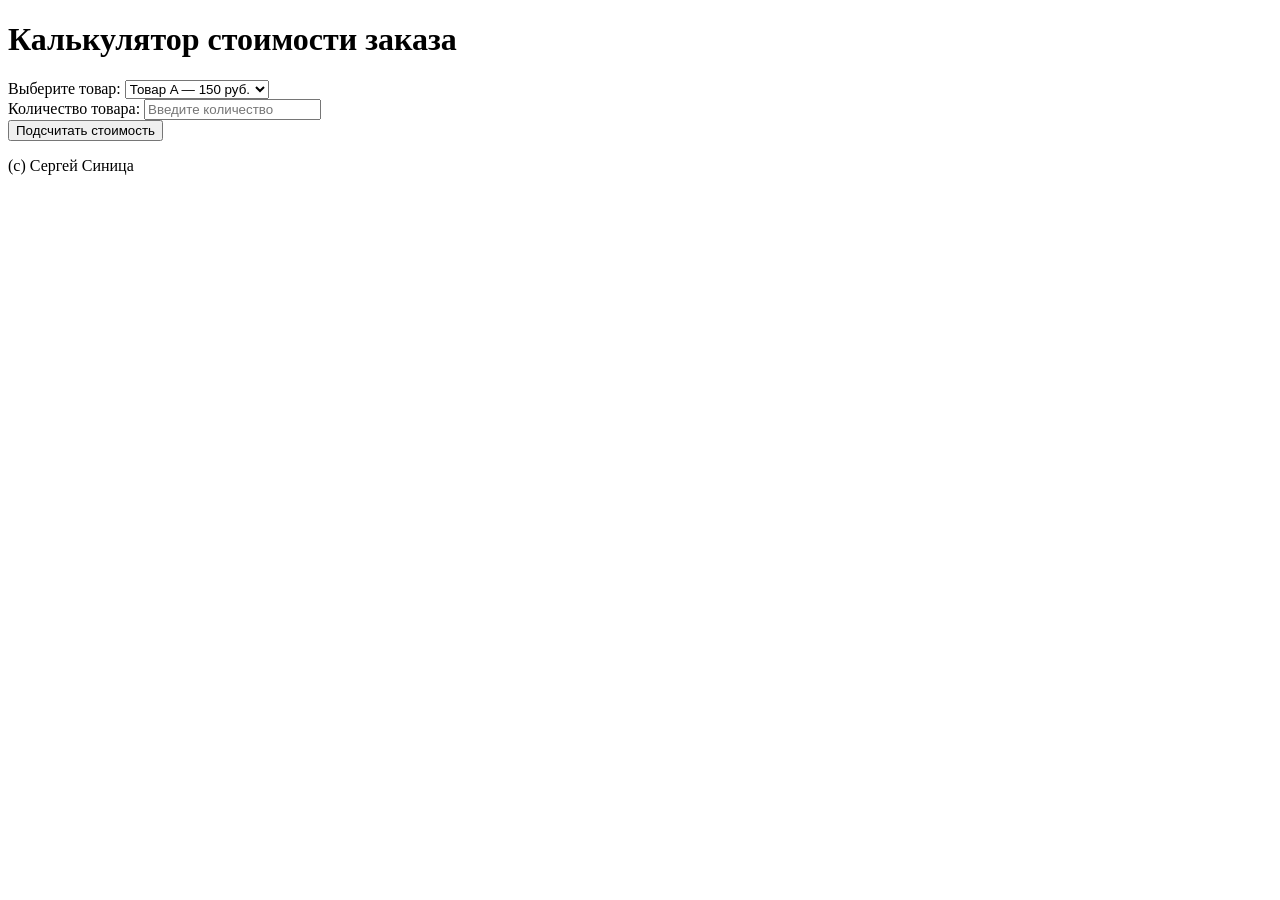
==== TASK5/index.html @ b8a74aa5 "Create index.html" ====
<!DOCTYPE html>
<html lang="ru">
<head>
  <meta charset="UTF-8">
  <meta name="viewport" content="width=device-width, initial-scale=1.0">
  <title>Калькулятор стоимости заказа</title>
  <link rel="stylesheet" href="style.css">
</head>
<body>

  <header class="header">
    <h1>Калькулятор стоимости заказа</h1>
  </header>

  <main class="content">
    <form id="order-form" class="order-form" novalidate>

      <div class="field">
        <label for="product">Выберите товар:</label>
        <select id="product" name="product">
          <option value="150">Товар A — 150 руб.</option>
          <option value="320">Товар B — 320 руб.</option>
          <option value="540">Товар C — 540 руб.</option>
          <option value="780">Товар D — 780 руб.</option>
        </select>
      </div>

      <div class="field">
        <label for="quantity">Количество товара:</label>
        <input id="quantity" name="quantity" type="text"
               inputmode="numeric" placeholder="Введите количество" autocomplete="off">
      </div>

      <div class="field">
        <button type="button" id="calc-btn" class="btn">Подсчитать стоимость</button>
      </div>

      <p id="error-message" class="error-message" role="alert" hidden></p>

      <p id="result" class="result" role="status"></p>

    </form>
  </main>

  <footer class="footer">
    (с) Сергей Синица
  </footer>

  <script src="script.js" defer></script>
</body>
</html>
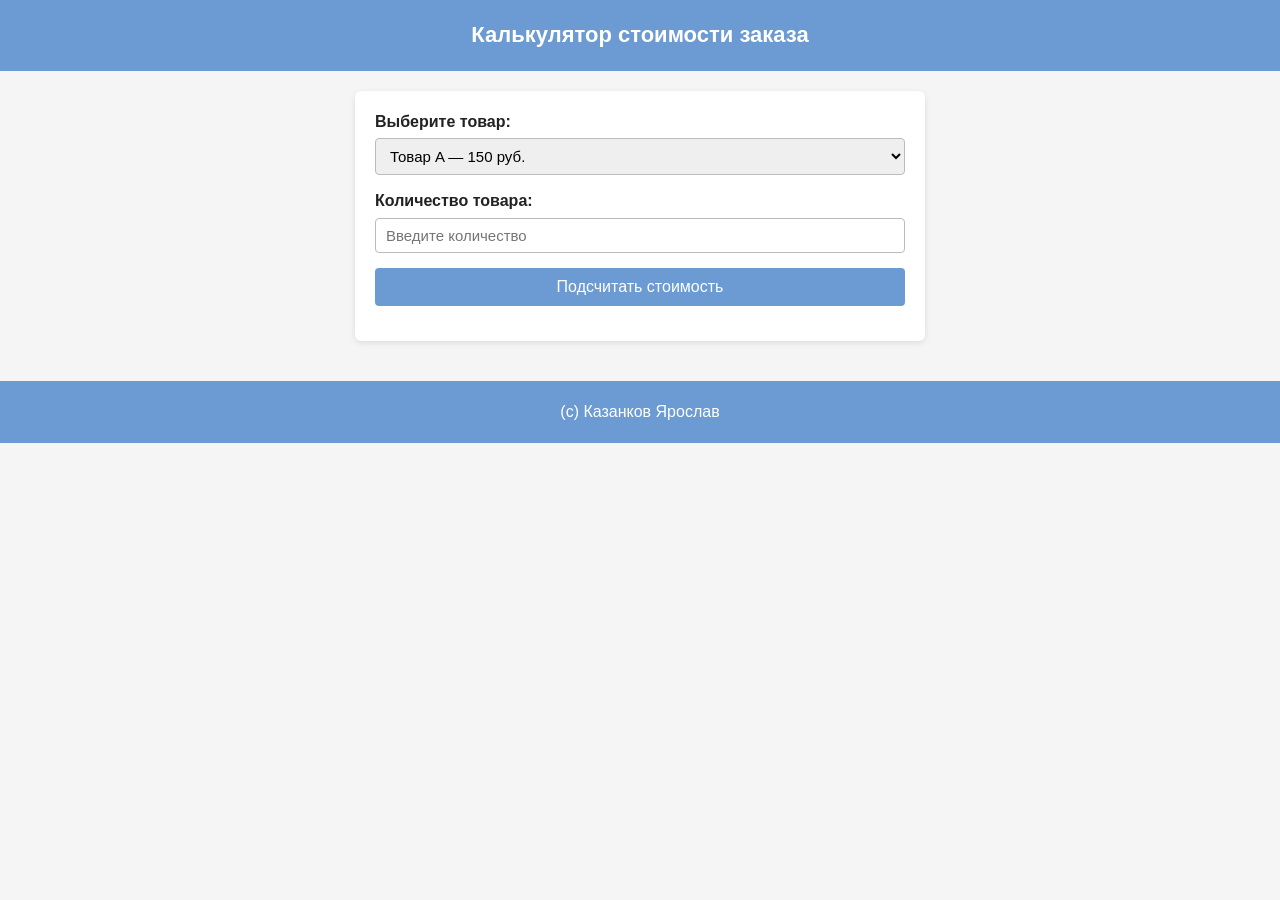
==== commit 689f70ce: "Update index.html" ====
--- a/TASK5/index.html
+++ b/TASK5/index.html
@@ -43,7 +43,7 @@
   </main>
 
   <footer class="footer">
-    (с) Сергей Синица
+    (с) Казанков Ярослав
   </footer>
 
   <script src="script.js" defer></script>
--- a/TASK5/style.css
+++ b/TASK5/style.css
@@ -0,0 +1,92 @@
+
+* {
+  box-sizing: border-box;
+  margin: 0;
+  padding: 0;
+}
+
+body {
+  font-family: Arial, sans-serif;
+  background-color: #f5f5f5;
+  line-height: 1.4;
+  color: #222;
+}
+
+.header {
+  background-color: #6b9bd2;
+  color: #fff;
+  padding: 20px;
+  text-align: center;
+}
+
+.header h1 {
+  font-size: 22px;
+}
+
+.content {
+  max-width: 600px;
+  margin: 20px auto;
+  padding: 0 15px;
+}
+
+.order-form {
+  background-color: #fff;
+  padding: 20px;
+  border-radius: 6px;
+  box-shadow: 0 2px 6px rgba(0, 0, 0, 0.1);
+}
+
+.field {
+  margin-bottom: 15px;
+}
+
+.field label {
+  display: block;
+  margin-bottom: 5px;
+  font-weight: bold;
+}
+
+.field select,
+.field input {
+  width: 100%;
+  padding: 8px 10px;
+  border: 1px solid #bbb;
+  border-radius: 4px;
+  font-size: 15px;
+}
+
+.btn {
+  width: 100%;
+  padding: 10px;
+  background-color: #6b9bd2;
+  color: #fff;
+  border: none;
+  border-radius: 4px;
+  font-size: 16px;
+  cursor: pointer;
+}
+
+.btn:hover {
+  background-color: #5a8ac0;
+}
+
+.error-message {
+  color: #c0392b;
+  font-weight: bold;
+  margin-top: 10px;
+}
+
+.result {
+  margin-top: 15px;
+  font-size: 18px;
+  font-weight: bold;
+  color: #1b5e20;
+}
+
+.footer {
+  background-color: #6b9bd2;
+  color: #fff;
+  padding: 20px;
+  text-align: center;
+  margin-top: 40px;
+}
